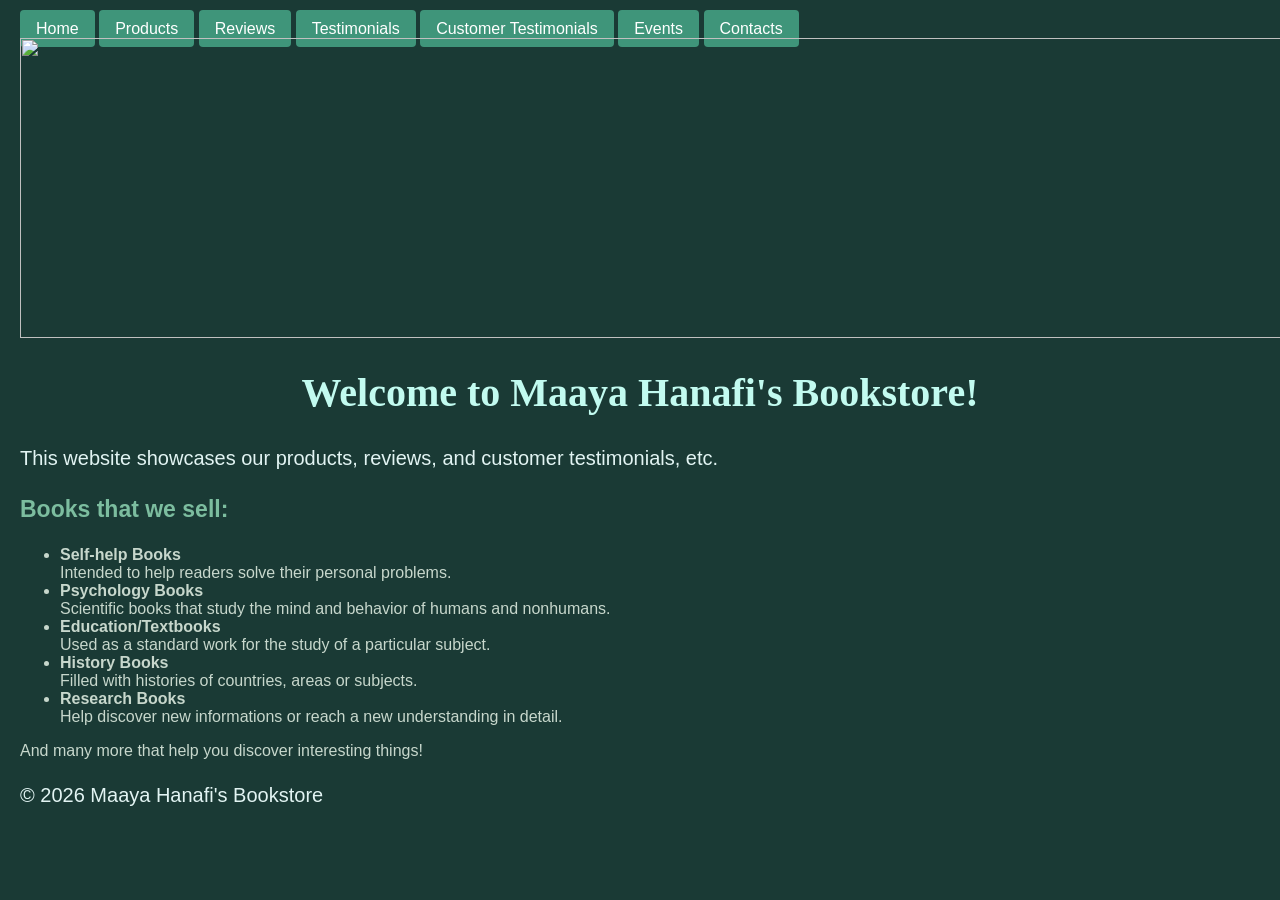
==== index.html @ d3be294b "Add files via upload" ====
<!DOCTYPE html>
<html lang="id"
<head>
    <meta charset="UTF-8">
    <meta name="viewport" content="width=device-width, initial-scale=0.1" />
    <title>Profil Usaha Buku</title>
    <link rel="stylesheet" href="style.css" />
 <body>
    <nav> <a href="index.html">Home</a>
        <a href="produk.html">Products</a>
        <a href="bedah-buku.html">Reviews</a>
        <a href="testimoni.html">Testimonials</a>
        <a href="tampil-testimoni.html">Customer Testimonials</a>
        <a href="event.html">Events</a>
        <a href="kontak.html">Contacts</a>
</nav>
</head>
<header>
    <img src="images/Screenshot (80).png" width="1312" height="300">
</header>
    <h1>Welcome to Maaya Hanafi's Bookstore!</h1>
    <p>This website showcases our products, reviews, and customer testimonials, etc.</p>
    <h3>Books that we sell:</h3>
    <p>
    <ul>
    <li><strong>Self-help Books</strong></li>Intended to help readers solve their personal problems.
    <li><strong>Psychology Books</strong></li>Scientific books that study the mind and behavior of humans and nonhumans.
    <li><strong>Education/Textbooks</strong></li>Used as a standard work for the study of a particular subject.
    <li><strong>History Books</strong></li>Filled with histories of countries, areas or subjects.
    <li><strong>Research Books</strong></li>Help discover new informations or reach a new understanding in detail.
    </ul>
    And many more that help you discover interesting things!
    </p>
<footer>
    <p>&copy; 2026 Maaya Hanafi's Bookstore</p>
</footer>
</body>
</html>
---- style.css ----
nav a {
    display:inline;
    margin-top: 10;
    padding: 10px 16px;
    background-color: #3f957a;
    color: white;
    text-decoration: none;
    border-radius: 4px ;
}
body {
    background-color: rgb(26, 58, 53);
    font-family:'Lucida Sans', 'Lucida Sans Regular', 'Lucida Grande', 'Lucida Sans Unicode', Geneva, Verdana, sans-serif;
    color: #c7d7cc;
    margin: 20px;
}

h1 {
    font-size: 40px;
    font-family:Cambria, Cochin, Georgia, Times, 'Times New Roman', serif;
    color:#c2fbf0;
    text-align: center;

}
p {
    font-size: 20px;
    text-align: left;
}
h3 {
    font-size: 23px;
    color:#7cbd9f
}
p {
    line-height: 1.5;
}

.daftar-produk {
    display: grid;
    grid-template-columns: repeat(auto-fit,minmax(250px,1fr));
    gap: 20px;
    padding: 20px;
}

.produk {
    background-color: #4c939794;
    padding: 15px;
    border-radius: 10px;
    text-align:center;
    box-shadow: 0 2px 6px rgba(0, 0, 0, 0,1);
}

.produk img {
    width: 150px;
    height:auto;
    border-radius: 5px;
    margin-bottom: 10px;
}
.produk h2 {
    font-size: 35px;
    color: #a5f4ef;
}
.produk h3 {
    font-size: 18px;
    color: #2c3e50;
}
.harga {
    font-weight: bold;
    color: #95f8d0
}
.deskripsi {
    font-size :15px;
    color: #ffe9e9;
}

.artikel {
    max-width: 700px;
    margin: auto;
    padding: 20px;
    background-color: #4c939794;
    font-family:'Lucida Sans', 'Lucida Sans Regular', 'Lucida Grande', 'Lucida Sans Unicode';

    line-height: 1.8;
    margin-bottom: 30px;
    border-radius: 10px;
}
h2 {
    font-size:30px;
    color:#ecfffe
}
p {
    color: #e2f4f3;
}
.artikel .penulis {
    font-style: italic;
    color: #93fdd8;
    margin-bottom: 20px;
}
.artikel .sampul {
    width: 180px;
    float: right;
    margin: 0 0 20px 20px;
    border: 1px solid #d0fff6;
    box-shadow: 2px 2px 6px rgba(0, 0, 0, 0.1);
}
.artikel blockquote {
    font-style: italic;
    padding-left: 20px;
    margin: 20px;
    border-left: 4px solid #c0daeb;
    color: #fff9f9;
    background-color: #4c939794;
}
.btn-kembali{
    display: inline-block;
    margin-top: 30px;
    padding: 10px 16px;
    background-color: #21ab7f;
    color: white;
    text-decoration: none;
    border-radius: 4px ;
}
.btn-kembali:hover {
    background-color: #6acaad;
}


.formulir {
    max-width: 700px;
    margin: auto;
    padding: 20px;
    background-color: #4c939794;
    border-radius: 10px;
    margin-top: 40px;
    
}
form label {
    display:block;
    margin-top: 10px;
    font-weight: bold;
}
form input,
form select,
form textarea {
    width:97%;
    padding: 8px;
    margin-top: 5px;
    margin-bottom: 15px;
    border-radius: 5px;
    border:2px solid #7fbaaa;
}
form button {
    background-color: #21ab7f;
    color: #d6f7f5;
    padding: 10px 15px;
    border:none;
    border-radius:5px ;
    border: 2px solid #46be94;
    cursor: pointer;
}

form button:hover {
    background-color:#46be94;
}

button {
     background-color: #21ab7f;
    color: #d6f7f5;
    padding: 10px 15px;
    border:none;
    border-radius:5px ;
    border: 2px ;
    cursor: pointer;
}

a {
    color: #d6f7f5;
    cursor: pointer;
}

.container {
    display: flex;
    justify-content:space-around;
    flex-wrap: wrap;
    max: width 1200px;
    margin:auto;
}
.contact-card {
    flex:1;
    min-width:280px;
    margin:20px;
}

    .icon {
  background-color: rgba(255, 255, 255, 0.2);
  width: 80px;
  height: 80px;
  border-radius: 50%;
  display: flex;
  align-items: center;
  justify-content: center;
  margin: 0 auto 20px;
  font-size: 30px;
}
.contact-card a {
  color: #ffffff;
  text-decoration: none;
}

.contact-card a:hover {
  text-decoration: underline;
}

.diskon {
    font-weight: bold;
    color: #95f8d0;
    font-size: 25px;
    text-align: center;
}

.batal {
    color:#f0ff20;
    text-align: center;
}
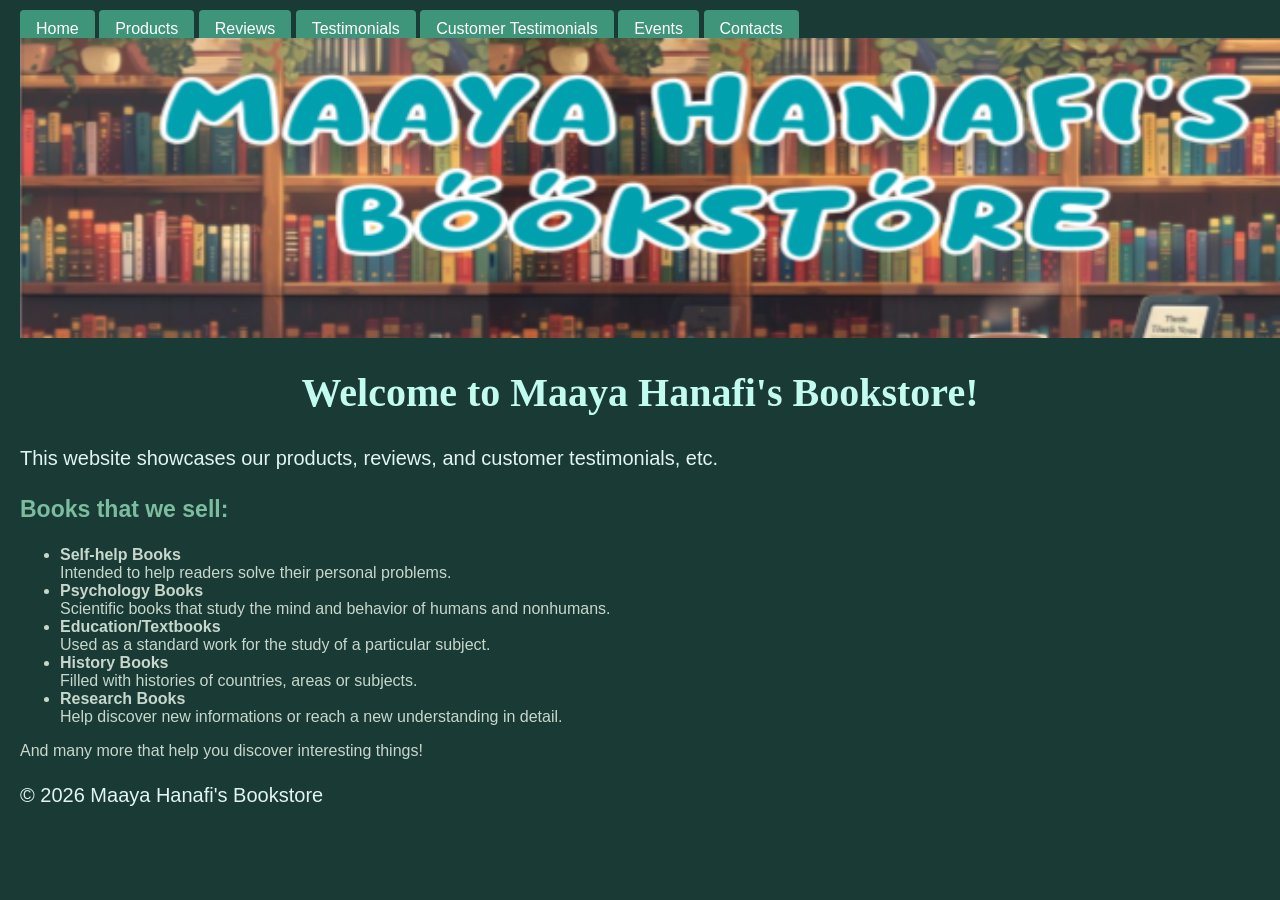
==== commit 512e0b12: "Update index.html" ====
--- a/index.html
+++ b/index.html
@@ -16,7 +16,7 @@
 </nav>
 </head>
 <header>
-    <img src="images/Screenshot (80).png" width="1312" height="300">
+    <img src="Screenshot (80).png" width="1312" height="300">
 </header>
     <h1>Welcome to Maaya Hanafi's Bookstore!</h1>
     <p>This website showcases our products, reviews, and customer testimonials, etc.</p>
@@ -35,4 +35,5 @@
     <p>&copy; 2026 Maaya Hanafi's Bookstore</p>
 </footer>
 </body>
-</html>+
+</html>
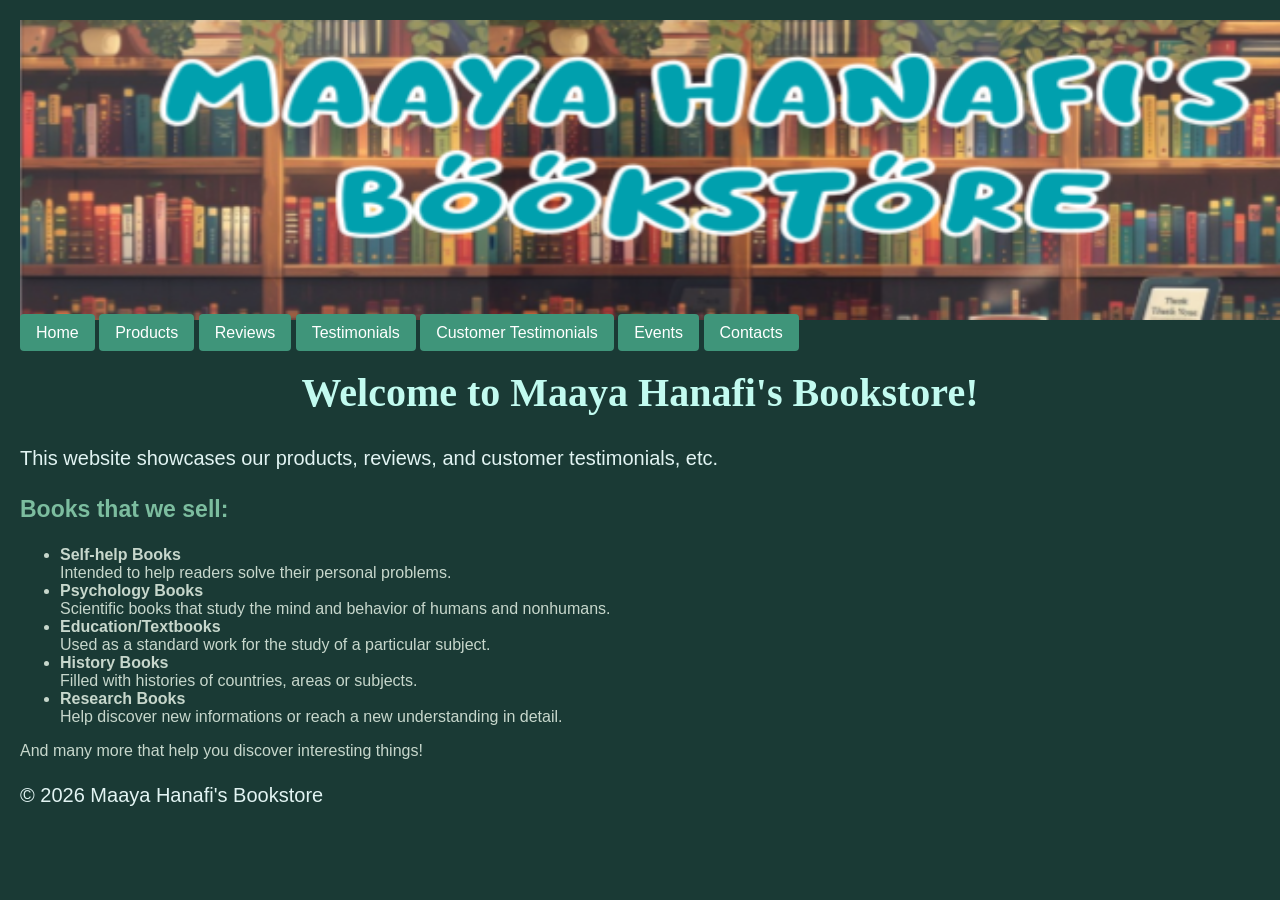
==== commit 1704fda8: "Update index.html" ====
--- a/index.html
+++ b/index.html
@@ -6,6 +6,8 @@
     <title>Profil Usaha Buku</title>
     <link rel="stylesheet" href="style.css" />
  <body>
+<header>
+    <img src="Screenshot (80).png" width="1312" height="300">
     <nav> <a href="index.html">Home</a>
         <a href="produk.html">Products</a>
         <a href="bedah-buku.html">Reviews</a>
@@ -14,10 +16,10 @@
         <a href="event.html">Events</a>
         <a href="kontak.html">Contacts</a>
 </nav>
+
+</header>
 </head>
-<header>
-    <img src="Screenshot (80).png" width="1312" height="300">
-</header>
+
     <h1>Welcome to Maaya Hanafi's Bookstore!</h1>
     <p>This website showcases our products, reviews, and customer testimonials, etc.</p>
     <h3>Books that we sell:</h3>
@@ -37,3 +39,5 @@
 </body>
 
 </html>
+
+
